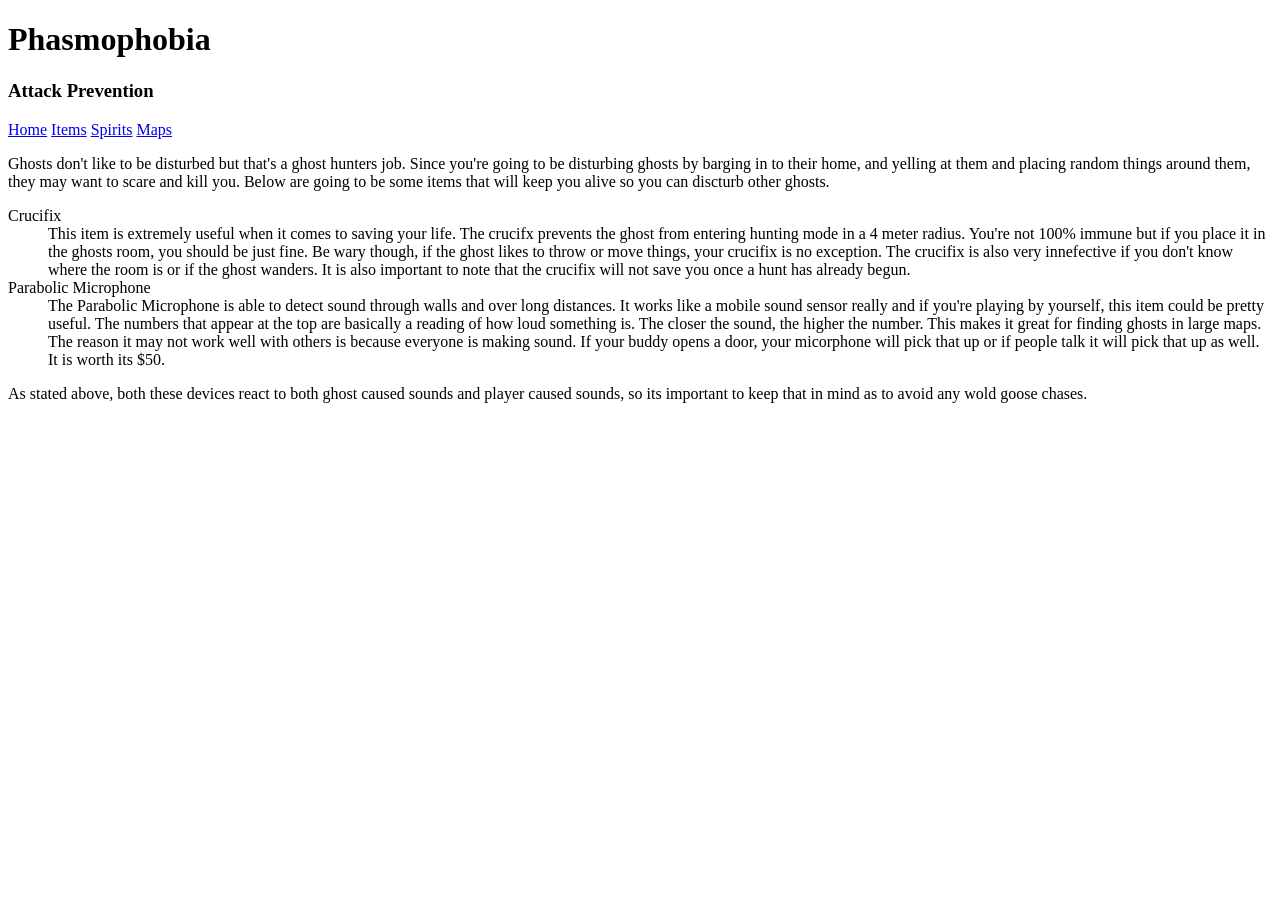
==== PhasmophobiaWebsite/attackPrevention.html @ b783ef8b "Items near done Finished the rest of the item pages. time to style" ====
<!DOCTYPE html>
<html lang="en">
    <head>
        <title>Phasmophobia: How to play</title>
        <meta charset="utf-8">
    </head>
    <body>
        <div id="wrapper">
        <header>
            <h1>Phasmophobia</h1>
            <h3>Attack Prevention</h3>
        </header>
        <nav>
            <a href="index.html">Home</a>
            <a href="items.html">Items</a>
            <a href="spirits.html">Spirits</a>
            <a href="maps.html">Maps</a>
            <br>
            
        </nav>
        <main>
            <p>Ghosts don't like to be disturbed but that's a ghost hunters job. Since you're going to be disturbing ghosts by barging in to their home, and yelling at them and placing random things around them, they may want to scare and kill you. Below are going to be some items that will keep you alive so you can discturb other ghosts.</p>
            
            <dl>
            <dt>Crucifix</dt>
                <dd>This item is extremely useful when it comes to saving your life. The crucifx prevents the ghost from entering hunting mode in a 4 meter radius. You're not 100% immune but if you place it in the ghosts room, you should be just fine. Be wary though, if the ghost likes to throw or move things, your crucifix is no exception. The crucifix is also very innefective if you don't know where the room is or if the ghost wanders. It is also important to note that the crucifix will not save you once a hunt has already begun.</dd>
            <dt>Parabolic Microphone</dt>
                <dd>The Parabolic Microphone is able to detect sound through walls and over long distances. It works like a mobile sound sensor really and if you're playing by yourself, this item could be pretty useful. The numbers that appear at the top are basically a reading of how loud something is. The closer the sound, the higher the number. This makes it great for finding ghosts in large maps. The reason it may not work well with others is because everyone is making sound. If your buddy opens a door, your micorphone will pick that up or if people talk it will pick that up as well. It is worth its $50.</dd>    
            </dl>
            <p>As stated above, both these devices react to both ghost caused sounds and player caused sounds, so its important to keep that in mind as to avoid any wold goose chases.</p>
            
        </main>
        <footer>
            
        </footer>
        </div>
    </body>
</html>
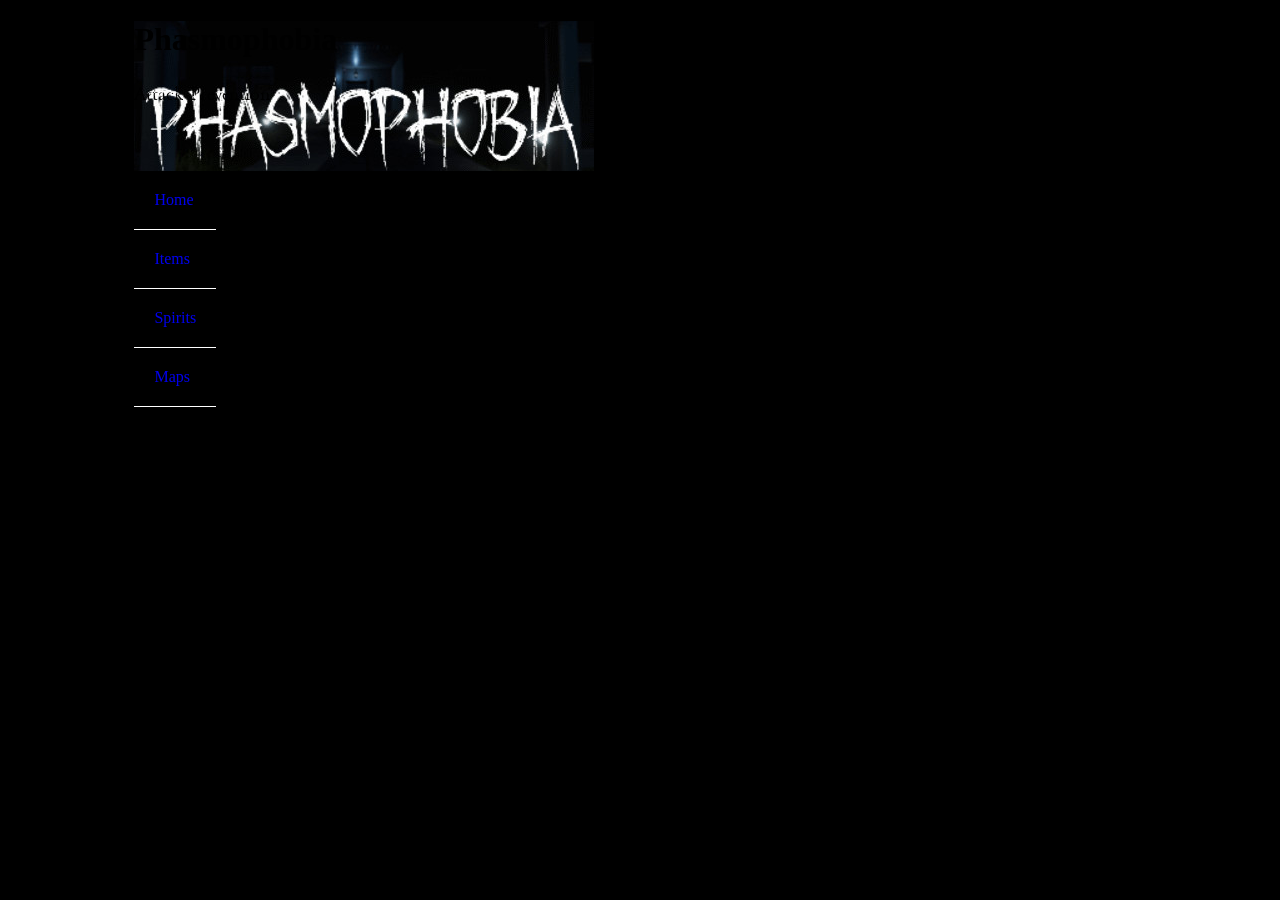
==== commit c3729216: "Large Changes Finally Started Styling.... this isn't going to be good for my sanity Finished filling" ====
--- a/PhasmophobiaWebsite/attackPrevention.html
+++ b/PhasmophobiaWebsite/attackPrevention.html
@@ -1,8 +1,9 @@
 <!DOCTYPE html>
 <html lang="en">
     <head>
-        <title>Phasmophobia: How to play</title>
+        <title>Phasmophobia: Attack Prevention</title>
         <meta charset="utf-8">
+        <link rel="stylesheet" href="style.css">
     </head>
     <body>
         <div id="wrapper">
@@ -24,10 +25,12 @@
             <dl>
             <dt>Crucifix</dt>
                 <dd>This item is extremely useful when it comes to saving your life. The crucifx prevents the ghost from entering hunting mode in a 4 meter radius. You're not 100% immune but if you place it in the ghosts room, you should be just fine. Be wary though, if the ghost likes to throw or move things, your crucifix is no exception. The crucifix is also very innefective if you don't know where the room is or if the ghost wanders. It is also important to note that the crucifix will not save you once a hunt has already begun.</dd>
-            <dt>Parabolic Microphone</dt>
-                <dd>The Parabolic Microphone is able to detect sound through walls and over long distances. It works like a mobile sound sensor really and if you're playing by yourself, this item could be pretty useful. The numbers that appear at the top are basically a reading of how loud something is. The closer the sound, the higher the number. This makes it great for finding ghosts in large maps. The reason it may not work well with others is because everyone is making sound. If your buddy opens a door, your micorphone will pick that up or if people talk it will pick that up as well. It is worth its $50.</dd>    
+            <dt>Smudge Sticks</dt>
+                <dd>Smudge sticks are a great way to calm the ghost down. When lit in the room with the ghost they will bring down its activity for awhile. You can throw them on the ground after lighting it and note that to light one of these, you need a lighter in your other inventory slot. Although you may not always resort to this method, this is a common side objective that can get you extra money.</dd>
+            <dt>Salt</dt>
+                <dd>In the chance you are dealing with a wraith, placing salt in the room will prevent it from attacking.</dd>
             </dl>
-            <p>As stated above, both these devices react to both ghost caused sounds and player caused sounds, so its important to keep that in mind as to avoid any wold goose chases.</p>
+            <p></p>
             
         </main>
         <footer>
--- a/PhasmophobiaWebsite/style.css
+++ b/PhasmophobiaWebsite/style.css
@@ -0,0 +1,44 @@
+body{
+    background-color: black;
+}
+header{
+    background-color: ;
+    height: 150px;
+    margin-bottom: 0px;
+    background-image: url(header.jpg);
+    background-repeat: no-repeat; 
+}
+#wrapper{
+    margin: 0 auto;
+    width: 80%;
+    min-width: 960px;
+    max-width: 1200px;
+    background-color: ;
+    color: ;
+}
+#bookmarks{
+    
+}
+nav{
+   float: left 
+}
+nav a{
+    background-color: ;
+    border-bottom: 1px solid #ffffff;
+    text-decoration: none;
+    padding: 20px;
+    display: block;
+}
+h1{
+    
+}
+h2{
+    
+}
+h3{
+    font-family: spookyFont;
+}
+@font-face{
+    font-family: spookyFont;
+    src: url(NightmarePills-BV2w.ttf);
+}
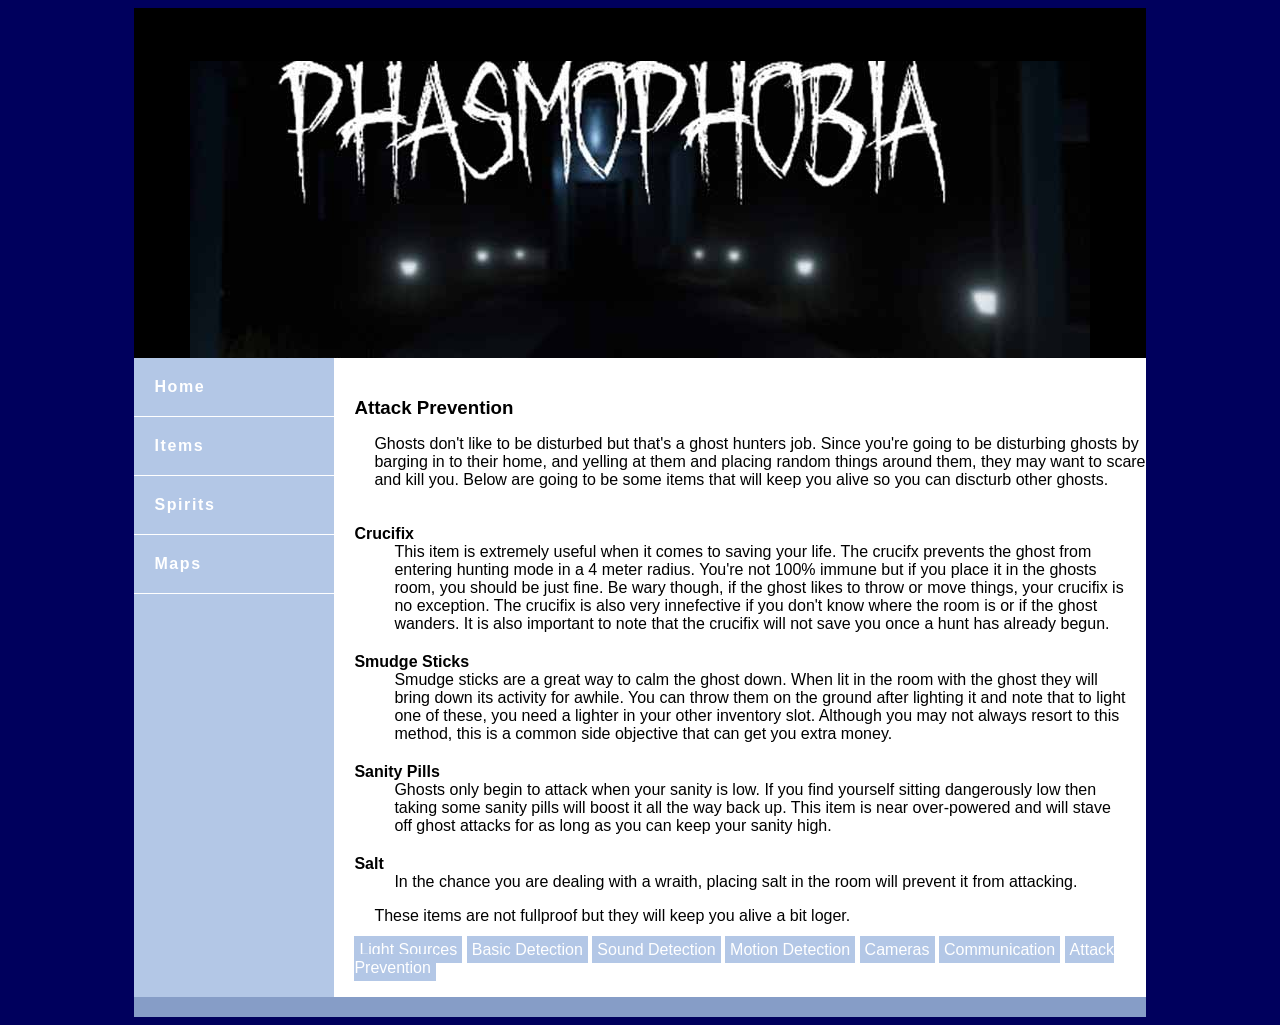
==== commit 1a149d3c: "Styling Changes Got the Styling working. Now I just need to add in the photos and more minor specifi" ====
--- a/PhasmophobiaWebsite/attackPrevention.html
+++ b/PhasmophobiaWebsite/attackPrevention.html
@@ -8,8 +8,6 @@
     <body>
         <div id="wrapper">
         <header>
-            <h1>Phasmophobia</h1>
-            <h3>Attack Prevention</h3>
         </header>
         <nav>
             <a href="index.html">Home</a>
@@ -20,6 +18,7 @@
             
         </nav>
         <main>
+            <h3>Attack Prevention</h3>
             <p>Ghosts don't like to be disturbed but that's a ghost hunters job. Since you're going to be disturbing ghosts by barging in to their home, and yelling at them and placing random things around them, they may want to scare and kill you. Below are going to be some items that will keep you alive so you can discturb other ghosts.</p>
             
             <dl>
@@ -27,11 +26,21 @@
                 <dd>This item is extremely useful when it comes to saving your life. The crucifx prevents the ghost from entering hunting mode in a 4 meter radius. You're not 100% immune but if you place it in the ghosts room, you should be just fine. Be wary though, if the ghost likes to throw or move things, your crucifix is no exception. The crucifix is also very innefective if you don't know where the room is or if the ghost wanders. It is also important to note that the crucifix will not save you once a hunt has already begun.</dd>
             <dt>Smudge Sticks</dt>
                 <dd>Smudge sticks are a great way to calm the ghost down. When lit in the room with the ghost they will bring down its activity for awhile. You can throw them on the ground after lighting it and note that to light one of these, you need a lighter in your other inventory slot. Although you may not always resort to this method, this is a common side objective that can get you extra money.</dd>
+            <dt>Sanity Pills</dt>
+                <dd>Ghosts only begin to attack when your sanity is low. If you find yourself sitting dangerously low then taking some sanity pills will boost it all the way back up. This item is near over-powered and will stave off ghost attacks for as long as you can keep your sanity high.</dd>
             <dt>Salt</dt>
                 <dd>In the chance you are dealing with a wraith, placing salt in the room will prevent it from attacking.</dd>
             </dl>
-            <p></p>
-            
+            <p>These items are not fullproof but they will keep you alive a bit loger.</p>
+            <nav id="bottomNav">
+                <a href="lightSources.html">Light Sources</a>
+                <a href="basicDetection.html">Basic Detection</a>
+                <a href="soundDetection.html">Sound Detection</a>
+                <a href="motionDetection.html">Motion Detection</a>
+                <a href="cameras.html">Cameras</a>
+                <a href="communication.html">Communication</a>
+                <a href="attackPrevention.html">Attack Prevention</a>
+            </nav>
         </main>
         <footer>
             
--- a/PhasmophobiaWebsite/style.css
+++ b/PhasmophobiaWebsite/style.css
@@ -1,44 +1,98 @@
-body{
-    background-color: black;
+body {background-color: #00005d;
+	 font-family: Verdana, Arial, sans-serif;
+	 }
+header {background-color: black;
+        height: 350px;
+        margin-bottom: 0px;
+        background-image: url(phasmophobia.jpg);
+        background-position: center bottom;
+        background-repeat: no-repeat;
 }
-header{
-    background-color: ;
-    height: 150px;
-    margin-bottom: 0px;
-    background-image: url(header.jpg);
-    background-repeat: no-repeat; 
+h1 {
+    text-indent: 100%;
+    white-space: nowrap;
+    overflow: hidden;
+	}
+h2 {color: #869dc7;
+	font-family: Arial, sans-serif;
+	}
+h3{
+    
 }
-#wrapper{
-    margin: 0 auto;
-    width: 80%;
-    min-width: 960px;
-    max-width: 1200px;
-    background-color: ;
-    color: ;
+footer {font-size: 70%;
+	  text-align: center;
+	  padding: 10px;
+	  background-color: #869dc7;
+	  clear: both;
+	  }
+#wrapper {margin: 0 auto;
+		 width: 80%;
+         min-width: 960px;
+         max-width: 1200px;
+		 background-color: #b3c7e6;
+		 color: #000066;
+		 }
+nav { font-weight: bold;
+	 letter-spacing: 0.1em;
+     float: left;
+     width: 200px;
+	 }
+nav ul {list-style-type: none;
+        margin: 0px;
+        padding: 0px;
+	  }
+nav a{
+	  background-color: #b3c7e6;
+	  border-bottom: 1px solid #ffffff;
+      text-decoration: none;
+        padding: 20px;
+        display: block;
+	  }
+nav a:link{color: white;}
+nav a:visited{color: #ddd9d9;}
+nav a:hover{color: #869dc7; background-color: #ddd9d9;}
+
+#bottomNav{
+    float: none;
+    display: inline;
+    letter-spacing: normal;
+    font-weight: normal;
+}
+#bottomNav a{
+    display: inline;
+    padding: 5px;
+    
 }
 #bookmarks{
+     font-weight: bold;
+	 letter-spacing: 0.1em;
+     float: right;
+     width: 200px;
+}
+h3 {margin-bottom: 0px;}
+
+main {background-color: #ffffff;
+	 color: #000000;
+	 padding: 20px 20px;
+     overflow: auto;
+	 }
+main ul{list-style-type: none;}
+main li{
+      display: inline-block;
+	  width: 225px;
+	  padding-bottom: 10px;
+	  margin: 10px;
+	  background-color: #eaeaea;
+	  text-align: center;
+	  font-style: italic;
+	  font-family: Georgia, serif;
+	}
+main p {position: relative; left: 20px;} 
+
+dl{
     
 }
-nav{
-   float: left 
+dl dt{
+    font-weight: bold;
+    padding-top: 20px;
 }
-nav a{
-    background-color: ;
-    border-bottom: 1px solid #ffffff;
-    text-decoration: none;
-    padding: 20px;
-    display: block;
-}
-h1{
-    
-}
-h2{
-    
-}
-h3{
-    font-family: spookyFont;
-}
-@font-face{
-    font-family: spookyFont;
-    src: url(NightmarePills-BV2w.ttf);
-}
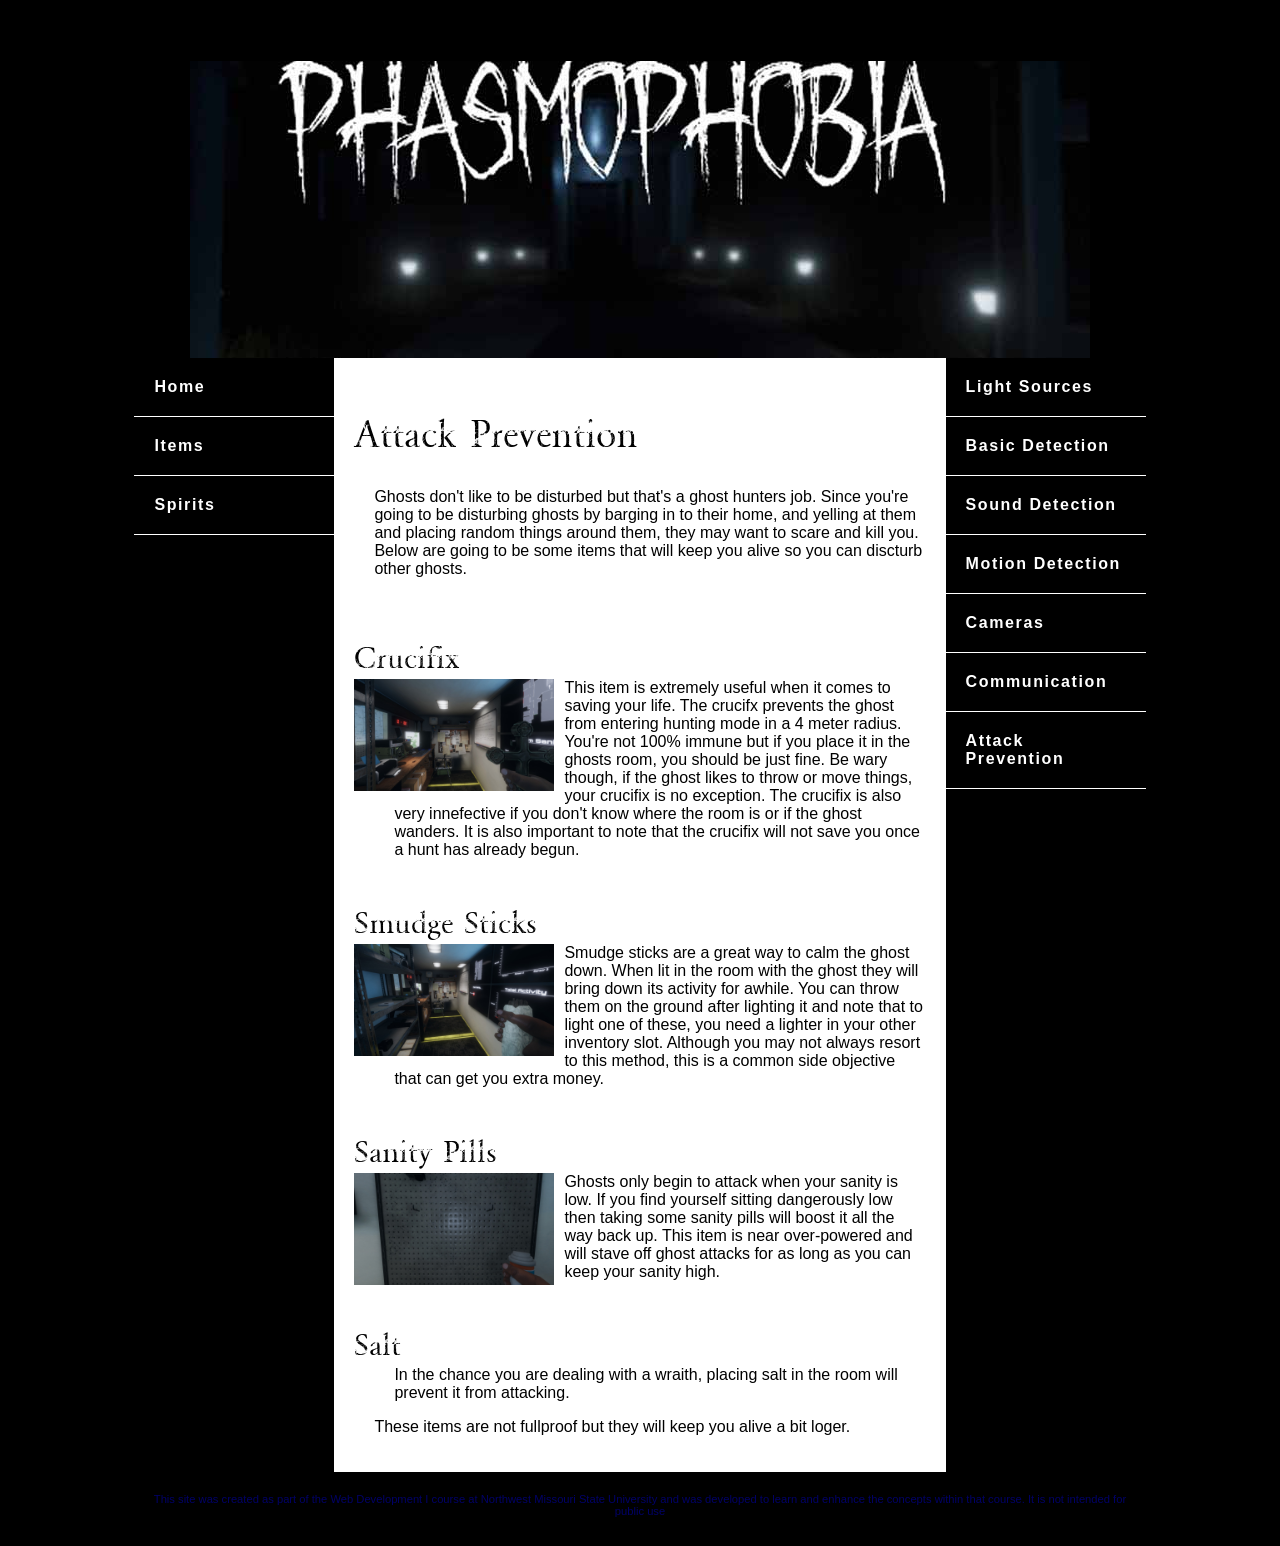
==== commit 1114dd24: "Final Comit finished styling" ====
--- a/PhasmophobiaWebsite/attackPrevention.html
+++ b/PhasmophobiaWebsite/attackPrevention.html
@@ -13,37 +13,37 @@
             <a href="index.html">Home</a>
             <a href="items.html">Items</a>
             <a href="spirits.html">Spirits</a>
-            <a href="maps.html">Maps</a>
-            <br>
-            
+        </nav>
+        <nav id="bookmarks">
+            <a href="lightSources.html">Light Sources</a>
+            <a href="basicDetection.html">Basic Detection</a>
+            <a href="soundDetection.html">Sound Detection</a>
+            <a href="motionDetection.html">Motion Detection</a>
+            <a href="cameras.html">Cameras</a>
+            <a href="communication.html">Communication</a>
+            <a href="attackPrevention.html">Attack Prevention</a>
         </nav>
         <main>
-            <h3>Attack Prevention</h3>
+            <h1>Attack Prevention</h1>
             <p>Ghosts don't like to be disturbed but that's a ghost hunters job. Since you're going to be disturbing ghosts by barging in to their home, and yelling at them and placing random things around them, they may want to scare and kill you. Below are going to be some items that will keep you alive so you can discturb other ghosts.</p>
             
             <dl>
             <dt>Crucifix</dt>
+                <img id="resize" src="phasmo/crucifix2.jpg" alt="Crucifix">
                 <dd>This item is extremely useful when it comes to saving your life. The crucifx prevents the ghost from entering hunting mode in a 4 meter radius. You're not 100% immune but if you place it in the ghosts room, you should be just fine. Be wary though, if the ghost likes to throw or move things, your crucifix is no exception. The crucifix is also very innefective if you don't know where the room is or if the ghost wanders. It is also important to note that the crucifix will not save you once a hunt has already begun.</dd>
             <dt>Smudge Sticks</dt>
+                <img id="resize" src="phasmo/smudgeStick.jpg" alt="Smudge Stick">
                 <dd>Smudge sticks are a great way to calm the ghost down. When lit in the room with the ghost they will bring down its activity for awhile. You can throw them on the ground after lighting it and note that to light one of these, you need a lighter in your other inventory slot. Although you may not always resort to this method, this is a common side objective that can get you extra money.</dd>
             <dt>Sanity Pills</dt>
+                <img id="resize" src="phasmo/sanityPills1.jpg" alt="Sanity Pills">
                 <dd>Ghosts only begin to attack when your sanity is low. If you find yourself sitting dangerously low then taking some sanity pills will boost it all the way back up. This item is near over-powered and will stave off ghost attacks for as long as you can keep your sanity high.</dd>
             <dt>Salt</dt>
                 <dd>In the chance you are dealing with a wraith, placing salt in the room will prevent it from attacking.</dd>
             </dl>
             <p>These items are not fullproof but they will keep you alive a bit loger.</p>
-            <nav id="bottomNav">
-                <a href="lightSources.html">Light Sources</a>
-                <a href="basicDetection.html">Basic Detection</a>
-                <a href="soundDetection.html">Sound Detection</a>
-                <a href="motionDetection.html">Motion Detection</a>
-                <a href="cameras.html">Cameras</a>
-                <a href="communication.html">Communication</a>
-                <a href="attackPrevention.html">Attack Prevention</a>
-            </nav>
         </main>
         <footer>
-            
+              <p>This site was created as part of the Web Development I course at Northwest Missouri State University and was developed to learn and enhance the concepts within that course.  It is not intended for public use</p>
         </footer>
         </div>
     </body>
--- a/PhasmophobiaWebsite/style.css
+++ b/PhasmophobiaWebsite/style.css
@@ -1,4 +1,4 @@
-body {background-color: #00005d;
+body {background-color: #000000;
 	 font-family: Verdana, Arial, sans-serif;
 	 }
 header {background-color: black;
@@ -9,27 +9,23 @@
         background-repeat: no-repeat;
 }
 h1 {
-    text-indent: 100%;
-    white-space: nowrap;
-    overflow: hidden;
+    font-family: spookyHead, spookyFont;
+    font-size: 2.5em;
 	}
 h2 {color: #869dc7;
 	font-family: Arial, sans-serif;
 	}
-h3{
-    
-}
 footer {font-size: 70%;
 	  text-align: center;
 	  padding: 10px;
-	  background-color: #869dc7;
+	  background-color: #000000;
 	  clear: both;
 	  }
 #wrapper {margin: 0 auto;
 		 width: 80%;
          min-width: 960px;
          max-width: 1200px;
-		 background-color: #b3c7e6;
+		 background-color: #000000;
 		 color: #000066;
 		 }
 nav { font-weight: bold;
@@ -42,7 +38,7 @@
         padding: 0px;
 	  }
 nav a{
-	  background-color: #b3c7e6;
+	  background-color: #000000;
 	  border-bottom: 1px solid #ffffff;
       text-decoration: none;
         padding: 20px;
@@ -50,7 +46,7 @@
 	  }
 nav a:link{color: white;}
 nav a:visited{color: #ddd9d9;}
-nav a:hover{color: #869dc7; background-color: #ddd9d9;}
+nav a:hover{color: #000000; background-color: #ddd9d9;}
 
 #bottomNav{
     float: none;
@@ -78,7 +74,7 @@
 	 }
 main ul{list-style-type: none;}
 main li{
-      display: inline-block;
+      display: table-cell;
 	  width: 225px;
 	  padding-bottom: 10px;
 	  margin: 10px;
@@ -86,13 +82,33 @@
 	  text-align: center;
 	  font-style: italic;
 	  font-family: Georgia, serif;
+      border-right: 1px solid #000000;
+      border-left: 1px solid #000000;
 	}
-main p {position: relative; left: 20px;} 
+main p {position: relative; left: 20px;}
+
+#resize{
+    width: 200px;
+    height: auto;
+    float: left;
+    margin-right: 10px;
+}
+
+@font-face{
+    font-family: spookyFont;
+    src: url(NightmarePills-BV2w.ttf);
+}
+@font-face{
+    font-family: spookyHead;
+    src: url(October Crow.ttf);
+}
 
 dl{
     
 }
 dl dt{
     font-weight: bold;
-    padding-top: 20px;
+    padding-top: 40px;
+    font-family: spookyFont;
+    font-size: 2em; 
 }
